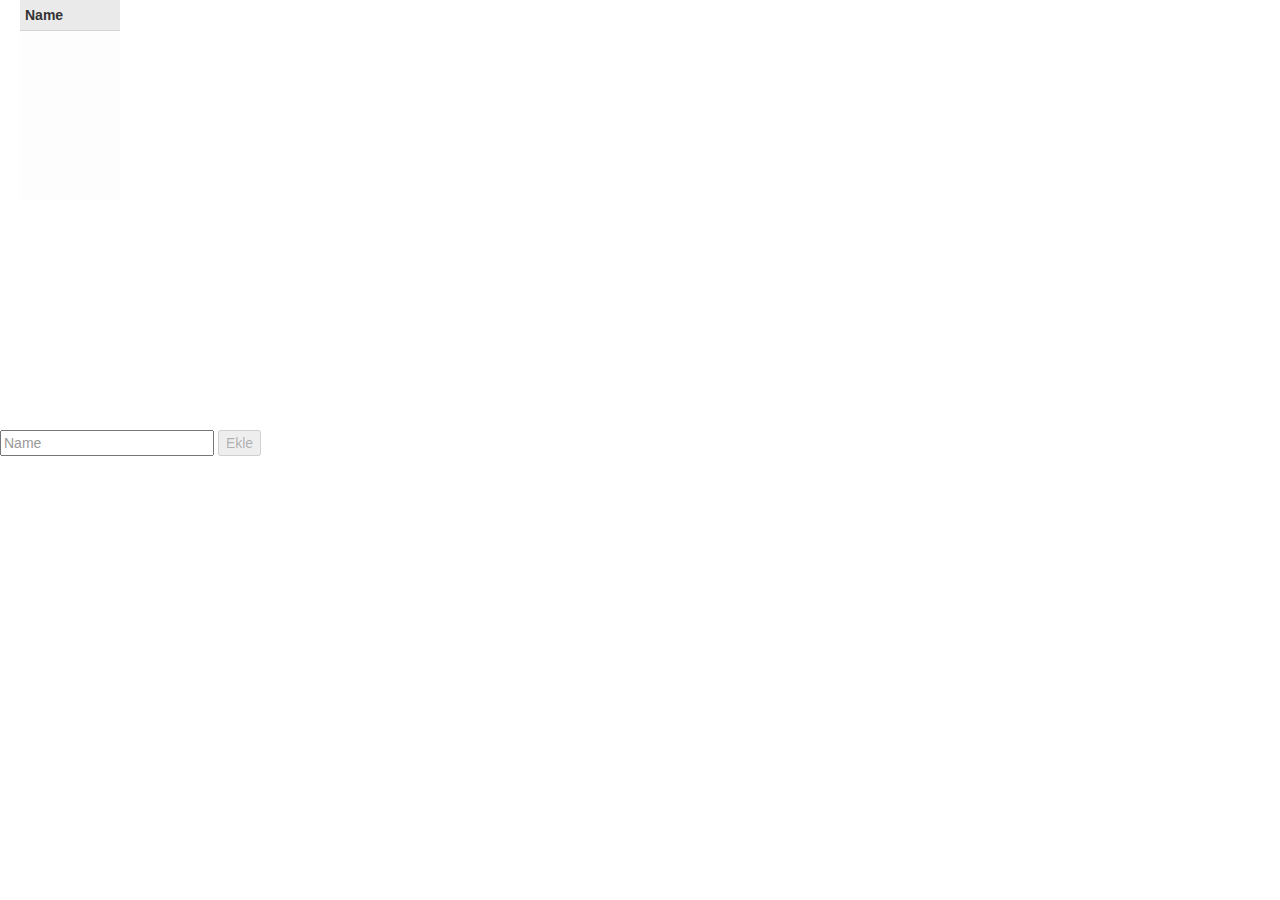
==== UrbSource/WebContent/index.html @ ab65a263 "Site assingment için tamamlandı" ====
<!DOCTYPE html PUBLIC "-//W3C//DTD HTML 4.01 Transitional//EN" "http://www.w3.org/TR/html4/loose.dtd">
<html data-ng-app="urbsource">
<head>
<!-- RESOURCES -->
<script src="resources/jquery-1.11.1.js"></script>
<script src="resources/angular/angular.js"></script>
<script src="resources/angular/ui-bootstrap-tpls-0.11.0.js"></script>
<script src="resources/js/ng-grid.debug.js"></script>
<link rel="stylesheet" type="text/css" href="resources/css/ng-grid.css">
<link rel="stylesheet" type="text/css"
	href="resources/css/bootstrap-combined.min.css">

<script src="app/app.js"></script>
<script src="app/indexCtrl.js"></script>
<script src="app/indexServices.js"></script>
</head>
<body>
	<div data-ng-controller="indexCtrl">
		<div data-ng-grid="usernameGridOptions"
			style="height: 200px; width: 100px; margin-left:20px;"></div>
		<form style="margin-top:230px;">
			<input placeholder="Name" data-ng-model="name">
			<button type="button" data-ng-disabled="!name"
				data-ng-click="addName()">Ekle</button>
		</form>
	</div>
</body>
</html>
---- UrbSource/WebContent/resources/css/ng-grid.css ----
.ngGrid {
  background-color: #fdfdfd;
}
.ngGrid input[type="checkbox"] {
  margin: 0;
  padding: 0;
}
.ngGrid input {
  vertical-align: top;
}
.ngGrid.unselectable {
  -moz-user-select: none;
  -khtml-user-select: none;
  -webkit-user-select: none;
  -o-user-select: none;
  user-select: none;
}
.ngViewport {
  overflow: auto;
  min-height: 20px;
}
.ngViewport:focus {
  outline: none;
}
.ngCanvas {
  position: relative;
}
.ngVerticalBar {
  position: absolute;
  right: 0;
  width: 0;
}
.ngVerticalBarVisible {
  width: 1px;
  background-color: #d4d4d4;
}
.ngHeaderContainer {
  position: relative;
  overflow: hidden;
  font-weight: bold;
  background-color: inherit;
}
.ngHeaderCell {
  position: absolute;
  top: 0;
  bottom: 0;
  background-color: inherit;
}
.ngHeaderCell.pinned {
  z-index: 1;
}
.ngHeaderSortColumn {
  position: absolute;
  overflow: hidden;
}
.ngTopPanel {
  position: relative;
  z-index: 1;
  background-color: #eaeaea;
  border-bottom: 1px solid #d4d4d4;
}
.ngSortButtonDown {
  position: absolute;
  top: 3px;
  left: 0;
  right: 0;
  margin-left: auto;
  margin-right: auto;
  border-color: gray transparent;
  border-style: solid;
  border-width: 0 5px 5px 5px;
  height: 0;
  width: 0;
}
.ngNoSort {
  cursor: default;
}
.ngHeaderButton {
  position: absolute;
  right: 2px;
  top: 8px;
  -moz-border-radius: 50%;
  -webkit-border-radius: 50%;
  border-radius: 50%;
  width: 14px;
  height: 14px;
  z-index: 1;
  background-color: #9fbbb4;
  cursor: pointer;
}
.ngSortButtonUp {
  position: absolute;
  top: 3px;
  left: 0;
  right: 0;
  margin-left: auto;
  margin-right: auto;
  border-color: gray transparent;
  border-style: solid;
  border-width: 5px 5px 0 5px;
  height: 0;
  width: 0;
}
.ngHeaderScroller {
  position: absolute;
  background-color: inherit;
}
.ngSortPriority {
  position: absolute;
  top: -5px;
  left: 1px;
  font-size: 6pt;
  font-weight: bold;
}
.ngHeaderGrip {
  cursor: col-resize;
  width: 10px;
  right: -5px;
  top: 0;
  height: 100%;
  position: absolute;
  background-color: transparent;
}
.ngHeaderText {
  padding: 5px;
  -moz-box-sizing: border-box;
  -webkit-box-sizing: border-box;
  box-sizing: border-box;
  white-space: nowrap;
  -ms-text-overflow: ellipsis;
  -o-text-overflow: ellipsis;
  text-overflow: ellipsis;
  overflow: hidden;
}
.ngHeaderButtonArrow {
  position: absolute;
  top: 4px;
  left: 3px;
  width: 0;
  height: 0;
  border-style: solid;
  border-width: 6.5px 4.5px 0 4.5px;
  border-color: #4d4d4d transparent transparent transparent;
}
.ngPinnedIcon {
  background-image: url([data-uri]);
  background-repeat: no-repeat;
  position: absolute;
  right: 5px;
  top: 5px;
  height: 10px;
  width: 10px;
}
.ngUnPinnedIcon {
  background-image: url([data-uri]);
  background-repeat: no-repeat;
  position: absolute;
  height: 10px;
  width: 10px;
  right: 5px;
  top: 5px;
}
.ngColMenu {
  right: 2px;
  padding: 5px;
  top: 25px;
  -moz-border-radius: 3px;
  -webkit-border-radius: 3px;
  border-radius: 3px;
  background-color: #bdd0cb;
  position: absolute;
  border: 2px solid #d4d4d4;
  z-index: 1;
}
.ngColListCheckbox {
  position: relative;
  right: 3px;
  top: 4px;
}
.ngColList {
  list-style-type: none;
}
.ngColListItem {
  position: relative;
  right: 17px;
  top: 2px;
  white-space: nowrap;
}
.ngMenuText {
  position: relative;
  top: 2px;
  left: 2px;
}
.ngGroupPanel {
  background-color: #eaeaea;
  overflow: hidden;
  border-bottom: 1px solid #d4d4d4;
}
.ngGroupPanelDescription {
  margin-top: 5px;
  margin-left: 5px;
}
.ngGroupList {
  list-style-type: none;
  margin: 0;
  padding: 0;
}
.ngAggHeader {
  position: absolute;
  border: none;
}
.ngGroupElement {
  float: left;
  height: 100%;
  width: 100%;
}
.ngGroupIcon {
  background-image: url(data:image/png;
    base64,iVBORw0KGgoAAAANSUhEUgAAAA4AAAANCAYAAACZ3F9/[base64]);
  background-repeat: no-repeat;
  height: 15px;
  width: 15px;
  position: absolute;
  right: -2px;
  top: 2px;
}
.ngGroupedByIcon {
  background-image: url(data:image/png;
    base64,iVBORw0KGgoAAAANSUhEUgAAAA4AAAANCAYAAACZ3F9/[base64]);
  background-repeat: no-repeat;
  height: 15px;
  width: 15px;
  position: absolute;
  right: -2px;
  top: 2px;
}
.ngGroupName {
  background-color: #fdfdfd;
  border: 1px solid #d4d4d4;
  padding: 3px 10px;
  float: left;
  margin-left: 0;
  margin-top: 2px;
  -moz-border-radius: 3px;
  -webkit-border-radius: 3px;
  border-radius: 3px;
  font-weight: bold;
}
.ngGroupArrow {
  width: 0;
  height: 0;
  border-top: 6px solid transparent;
  border-bottom: 6px solid transparent;
  border-left: 6px solid black;
  margin-top: 10px;
  margin-left: 5px;
  margin-right: 5px;
  float: right;
}
.ngGroupingNumber {
  position: absolute;
  right: -10px;
  top: -2px;
}
.ngAggArrowCollapsed {
  position: absolute;
  left: 8px;
  bottom: 10px;
  width: 0;
  height: 0;
  border-style: solid;
  border-width: 5px 0 5px 8.7px;
  border-color: transparent transparent transparent #000000;
}
.ngGroupItem {
  float: left;
}
.ngGroupItem:first-child {
  margin-left: 2px;
}
.ngRemoveGroup {
  width: 5px;
  -moz-opacity: 0.4;
  opacity: 0.4;
  margin-top: -1px;
  margin-left: 5px;
}
.ngRemoveGroup:hover {
  color: black;
  text-decoration: none;
  cursor: pointer;
  -moz-opacity: 0.7;
  opacity: 0.7;
}
.ngAggArrowExpanded {
  position: absolute;
  left: 8px;
  bottom: 10px;
  width: 0;
  height: 0;
  border-style: solid;
  border-width: 0 0 9px 9px;
  border-color: transparent transparent #000000 transparent;
}
.ngAggregate {
  position: absolute;
  background-color: #c9dde1;
  border-bottom: 1px solid beige;
  overflow: hidden;
  top: 0;
  bottom: 0;
  right: -1px;
  left: 0;
}
.ngAggregateText {
  position: absolute;
  left: 27px;
  top: 5px;
  line-height: 20px;
  white-space: nowrap;
}
.ngRow {
  position: absolute;
  border-bottom: 1px solid #d4d4d4;
}
.ngRow.odd {
  background-color: #fdfdfd;
}
.ngRow.even {
  background-color: #f3f3f3;
}
.ngRow.selected {
  background-color: #c9dde1;
}
.ngCell {
  overflow: hidden;
  position: absolute;
  top: 0;
  bottom: 0;
  background-color: inherit;
}
.ngCell.pinned {
  z-index: 1;
}
.ngCellText {
  padding: 5px;
  -moz-box-sizing: border-box;
  -webkit-box-sizing: border-box;
  box-sizing: border-box;
  white-space: nowrap;
  -ms-text-overflow: ellipsis;
  -o-text-overflow: ellipsis;
  text-overflow: ellipsis;
  overflow: hidden;
}
.ngSelectionCell {
  margin-top: 9px;
  margin-left: 6px;
}
.ngSelectionHeader {
  position: absolute;
  top: 11px;
  left: 6px;
}
.ngCellElement:focus {
  outline: 0;
  background-color: #b3c4c7;
}
.ngRow.canSelect {
  cursor: pointer;
}
.ngSelectionCheckbox {
  margin-top: 9px;
  margin-left: 6px;
}
.ngFooterPanel {
  background-color: #eaeaea;
  padding: 0;
  border-top: 1px solid #d4d4d4;
  position: relative;
}
.nglabel {
  display: block;
  float: left;
  font-weight: bold;
  padding-right: 5px;
}
.ngTotalSelectContainer {
  float: left;
  margin: 5px;
  margin-top: 7px;
}
.ngFooterSelectedItems {
  padding: 2px;
}
.ngFooterTotalItems.ngnoMultiSelect {
  padding: 0 !important;
}
.ngPagerFirstBar {
  width: 10px;
  border-left: 2px solid #4d4d4d;
  margin-top: -6px;
  height: 12px;
  margin-left: -3px;
}
.ngPagerButton {
  height: 25px;
  min-width: 26px;
}
.ngPagerFirstTriangle {
  width: 0;
  height: 0;
  border-style: solid;
  border-width: 5px 8.7px 5px 0;
  border-color: transparent #4d4d4d transparent transparent;
  margin-left: 2px;
}
.ngPagerNextTriangle {
  margin-left: 1px;
}
.ngPagerPrevTriangle {
  margin-left: 0;
}
.ngPagerLastTriangle {
  width: 0;
  height: 0;
  border-style: solid;
  border-width: 5px 0 5px 8.7px;
  border-color: transparent transparent transparent #4d4d4d;
  margin-left: -1px;
}
.ngPagerLastBar {
  width: 10px;
  border-left: 2px solid #4d4d4d;
  margin-top: -6px;
  height: 12px;
  margin-left: 1px;
}
.ngFooterTotalItems {
  padding: 2px;
}
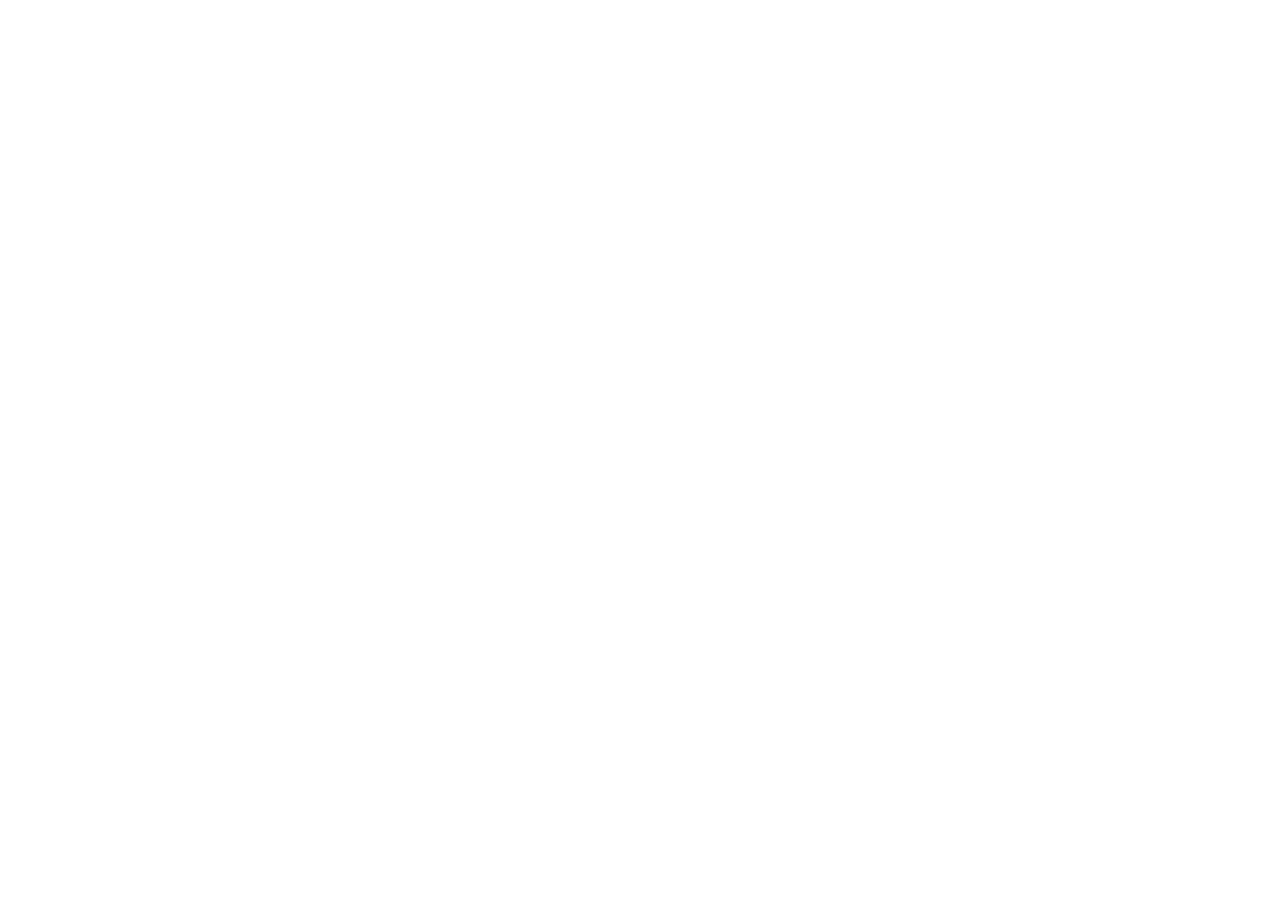
==== commit fddc1b90: "Ana sayfa tasarımı" ====
--- a/UrbSource/WebContent/index.html
+++ b/UrbSource/WebContent/index.html
@@ -1,21 +1,38 @@
 <!DOCTYPE html PUBLIC "-//W3C//DTD HTML 4.01 Transitional//EN" "http://www.w3.org/TR/html4/loose.dtd">
 <html data-ng-app="urbsource">
 <head>
+<meta http-equiv="Content-Type" content="text/html; charset=UTF-8">
+<title>UrbSource</title>
 <!-- RESOURCES -->
+
+<!-- JS -->
 <script src="resources/jquery-1.11.1.js"></script>
 <script src="resources/angular/angular.js"></script>
 <script src="resources/angular/ui-bootstrap-tpls-0.11.0.js"></script>
 <script src="resources/js/ng-grid.debug.js"></script>
+
+<!--  CSS -->
 <link rel="stylesheet" type="text/css" href="resources/css/ng-grid.css">
 <link rel="stylesheet" type="text/css"
 	href="resources/css/bootstrap-combined.min.css">
+<link rel="stylesheet" type="text/css"
+	href="resources/css/urbSource.css">
 
+<!-- APP -->
 <script src="app/app.js"></script>
 <script src="app/indexCtrl.js"></script>
 <script src="app/indexServices.js"></script>
+<script src="app/mainPage/js/directives.js"></script>
 </head>
 <body>
-	<div data-ng-controller="indexCtrl">
+	<div class="containSearchLogin">
+		<us-search-panel></us-search-panel>
+		<us-login-user-panel></us-login-user-panel>
+	</div>
+	<div class="form-horizontal">
+		<us-main-panel></us-main-panel>
+	</div>
+	<!-- <div data-ng-controller="indexCtrl">
 		<div data-ng-grid="usernameGridOptions"
 			style="height: 200px; width: 100px; margin-left:20px;"></div>
 		<form style="margin-top:230px;">
@@ -23,6 +40,6 @@
 			<button type="button" data-ng-disabled="!name"
 				data-ng-click="addName()">Ekle</button>
 		</form>
-	</div>
+	</div> -->
 </body>
 </html>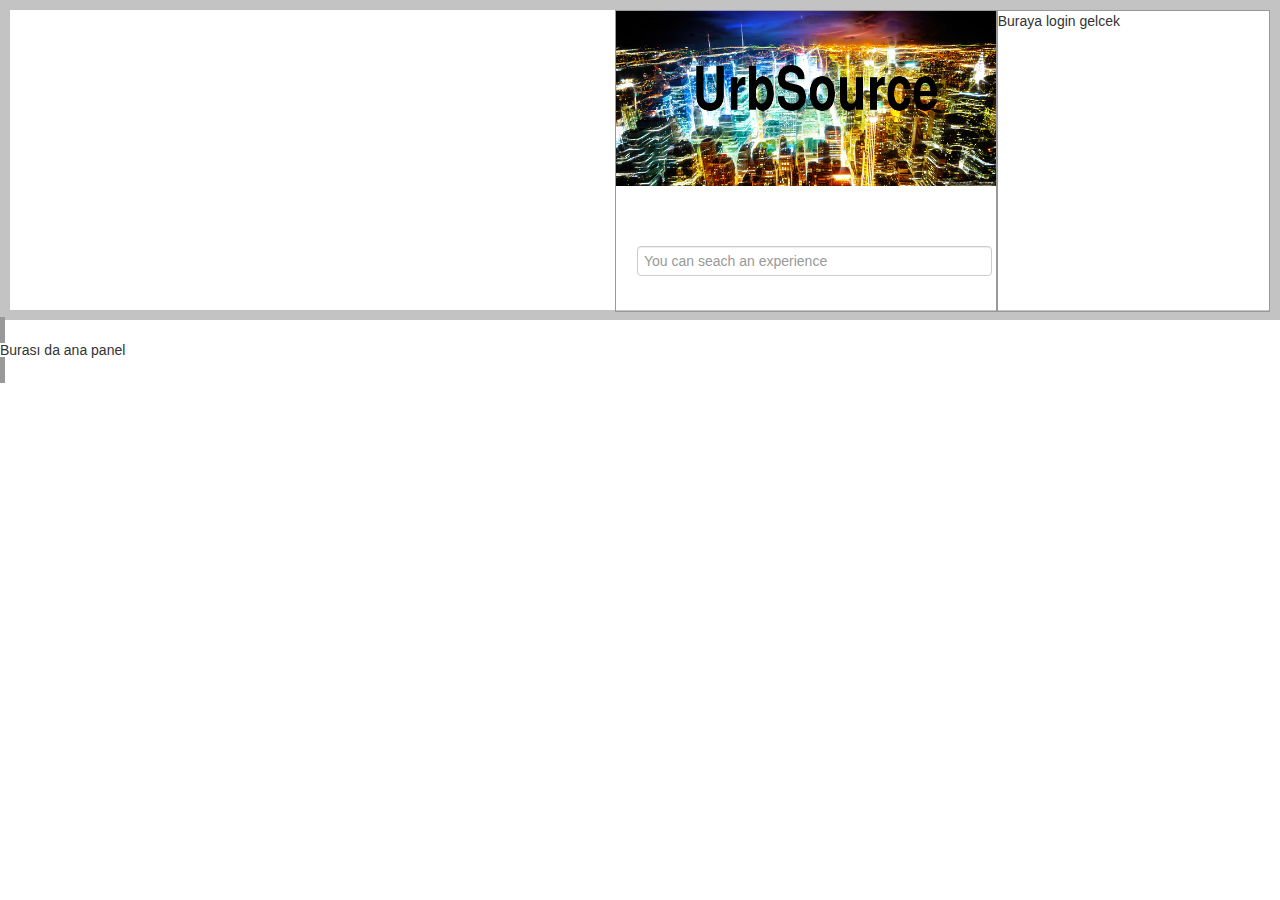
==== commit 4a1ec689: "searchbox, db operasyonları eksik" ====
--- a/UrbSource/WebContent/index.html
+++ b/UrbSource/WebContent/index.html
@@ -9,20 +9,27 @@
 <script src="resources/jquery-1.11.1.js"></script>
 <script src="resources/angular/angular.js"></script>
 <script src="resources/angular/ui-bootstrap-tpls-0.11.0.js"></script>
+<script src="resources/angular/angucomplete.js"></script>
 <script src="resources/js/ng-grid.debug.js"></script>
 
 <!--  CSS -->
 <link rel="stylesheet" type="text/css" href="resources/css/ng-grid.css">
 <link rel="stylesheet" type="text/css"
 	href="resources/css/bootstrap-combined.min.css">
+	<link rel="stylesheet" type="text/css"
+	href="resources/css/angucomplete.css">
 <link rel="stylesheet" type="text/css"
 	href="resources/css/urbSource.css">
+	
 
 <!-- APP -->
 <script src="app/app.js"></script>
 <script src="app/indexCtrl.js"></script>
 <script src="app/indexServices.js"></script>
+<script src="app/util/AngucompleteService.js"></script>
+<!-- MAIN PAGE -->
 <script src="app/mainPage/js/directives.js"></script>
+<script src="app/mainPage/searchPanel/controllers.js"></script>
 </head>
 <body>
 	<div class="containSearchLogin">
--- a/UrbSource/WebContent/resources/css/angucomplete.css
+++ b/UrbSource/WebContent/resources/css/angucomplete.css
@@ -0,0 +1,75 @@
+.form-control {
+    outline: 0;
+    border-color: #ECECEC;
+    border-style: solid;
+    border-width: 1px;
+    width: 95%;
+    background-color: #ffffff;
+    padding: 6px;
+    border-radius: 2px;
+    margin-bottom: 5px;
+    font-size: 14px;
+}
+
+.angucomplete-holder {
+    position: relative;
+}
+
+.angucomplete-dropdown {
+    border-color: #ececec;
+    border-width: 1px;
+    border-style: solid;
+    border-radius: 2px;
+    width: 380px;
+    padding: 6px;
+    cursor: pointer;
+    z-index: 9999;
+    height: 250px;
+    position: fixed;
+    overflow:scroll;
+    overflow-x:hidden;
+    /*top: 32px;
+    left: 0px;
+    */
+    margin-top: -6px;
+    background-color: #ffffff;
+}
+
+.angucomplete-searching {
+    color: #acacac;
+    font-size: 14px;
+}
+
+.angucomplete-description {
+    font-size: 14px;
+}
+
+.angucomplete-row {
+    padding: 5px;
+    color: #000000;
+    margin-bottom: 4px;
+
+}
+
+.angucomplete-selected-row, .angucomplete-row:hover {
+    background-color: lightblue;
+    color: #ffffff;
+}
+
+.angucomplete-image-holder {
+    padding-top: 2px;
+    float: left;
+    height: 34px;
+    width: 34px;
+    margin-right: 10px;
+    margin-left: 5px;
+}
+
+.angucomplete-image {
+    height: 34px;
+    width: 34px;
+    border-radius: 50%;
+    border-color: #ececec;
+    border-style: solid;
+    border-width: 1px;
+}--- a/UrbSource/WebContent/resources/css/urbSource.css
+++ b/UrbSource/WebContent/resources/css/urbSource.css
@@ -0,0 +1,28 @@
+us-search-panel {
+	width: 700px;
+	height: 300px;
+	border: 1px solid #999;
+	margin-left: 605px;
+}
+
+us-main-panel {
+	border: 5px solid #999;
+	height: 1000px;
+	margin-left:auto;
+	margin-right:auto;
+}
+
+us-login-user-panel {
+	border: 1px solid #999;
+	width: 500px;
+	height: 300px;
+}
+
+.containSearchLogin {
+	height: 300px;
+	border: 10px solid #c3c3c3;
+	display: -webkit-flex; /* Safari */
+	-webkit-flex-direction: row; /* Safari 6.1+ */
+	display: flex;
+	flex-direction: row;
+}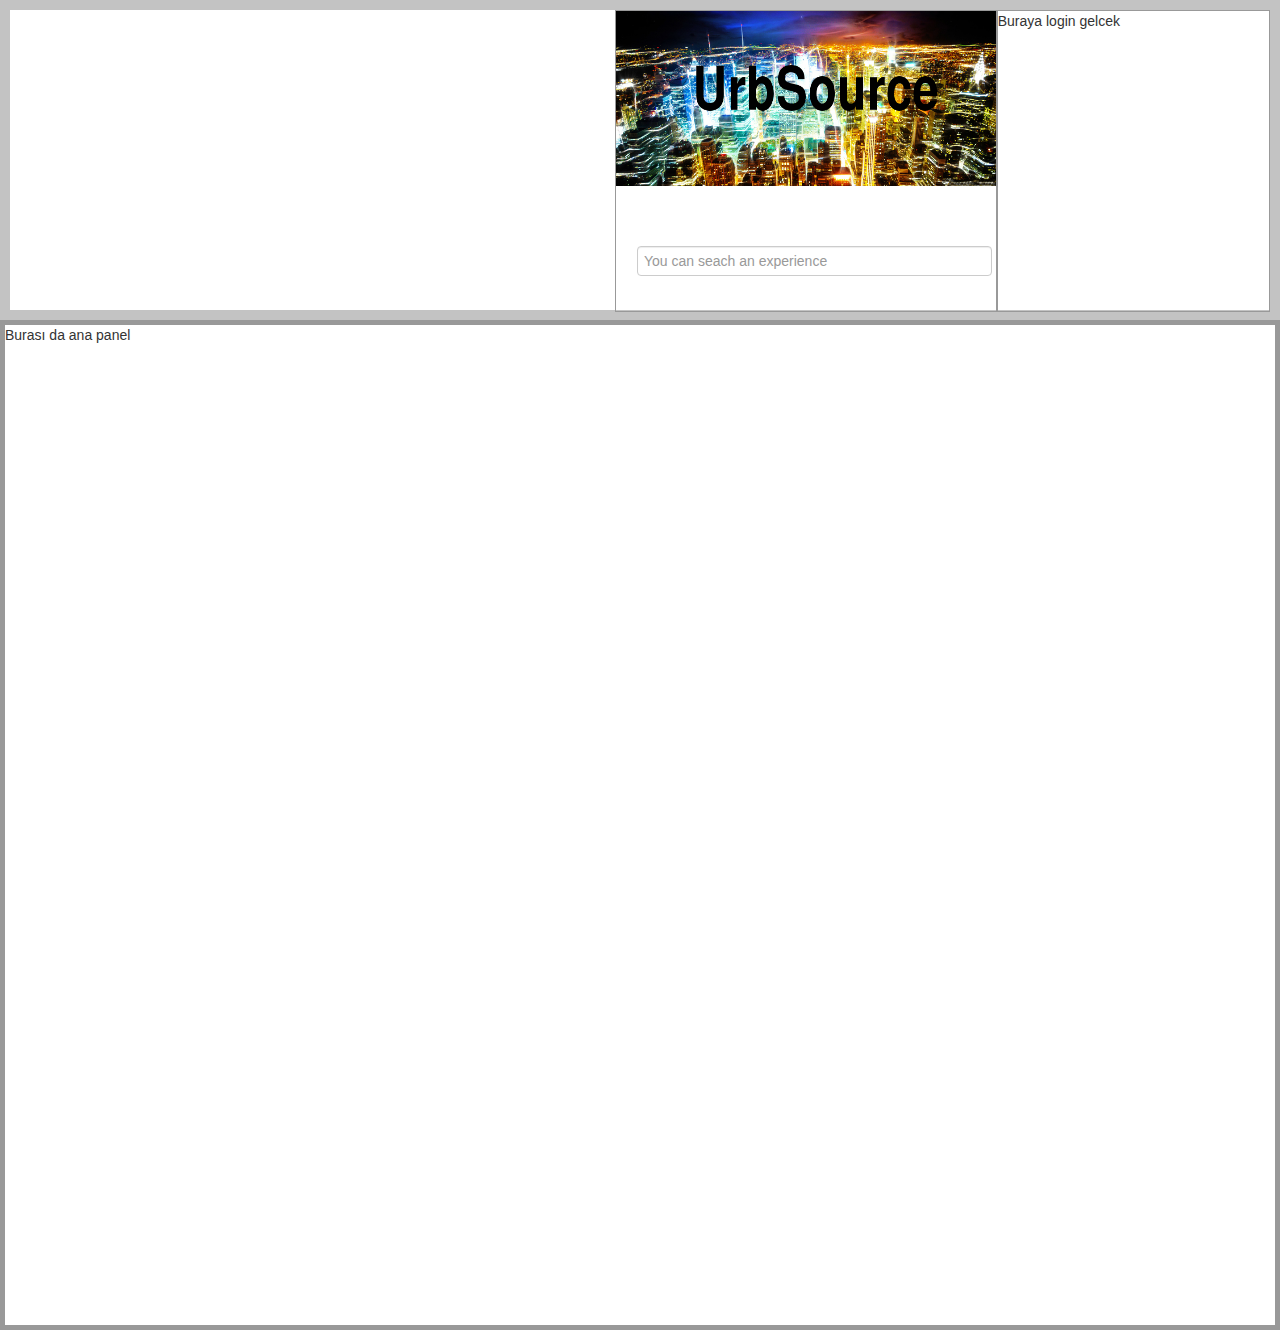
==== commit df11e8db: "ana panel style ayarları" ====
--- a/UrbSource/WebContent/index.html
+++ b/UrbSource/WebContent/index.html
@@ -16,11 +16,11 @@
 <link rel="stylesheet" type="text/css" href="resources/css/ng-grid.css">
 <link rel="stylesheet" type="text/css"
 	href="resources/css/bootstrap-combined.min.css">
-	<link rel="stylesheet" type="text/css"
+<link rel="stylesheet" type="text/css"
 	href="resources/css/angucomplete.css">
 <link rel="stylesheet" type="text/css"
 	href="resources/css/urbSource.css">
-	
+
 
 <!-- APP -->
 <script src="app/app.js"></script>
@@ -36,9 +36,7 @@
 		<us-search-panel></us-search-panel>
 		<us-login-user-panel></us-login-user-panel>
 	</div>
-	<div class="form-horizontal">
-		<us-main-panel></us-main-panel>
-	</div>
+	<us-main-panel></us-main-panel>
 	<!-- <div data-ng-controller="indexCtrl">
 		<div data-ng-grid="usernameGridOptions"
 			style="height: 200px; width: 100px; margin-left:20px;"></div>
--- a/UrbSource/WebContent/resources/css/urbSource.css
+++ b/UrbSource/WebContent/resources/css/urbSource.css
@@ -10,6 +10,7 @@
 	height: 1000px;
 	margin-left:auto;
 	margin-right:auto;
+	display:block;
 }
 
 us-login-user-panel {
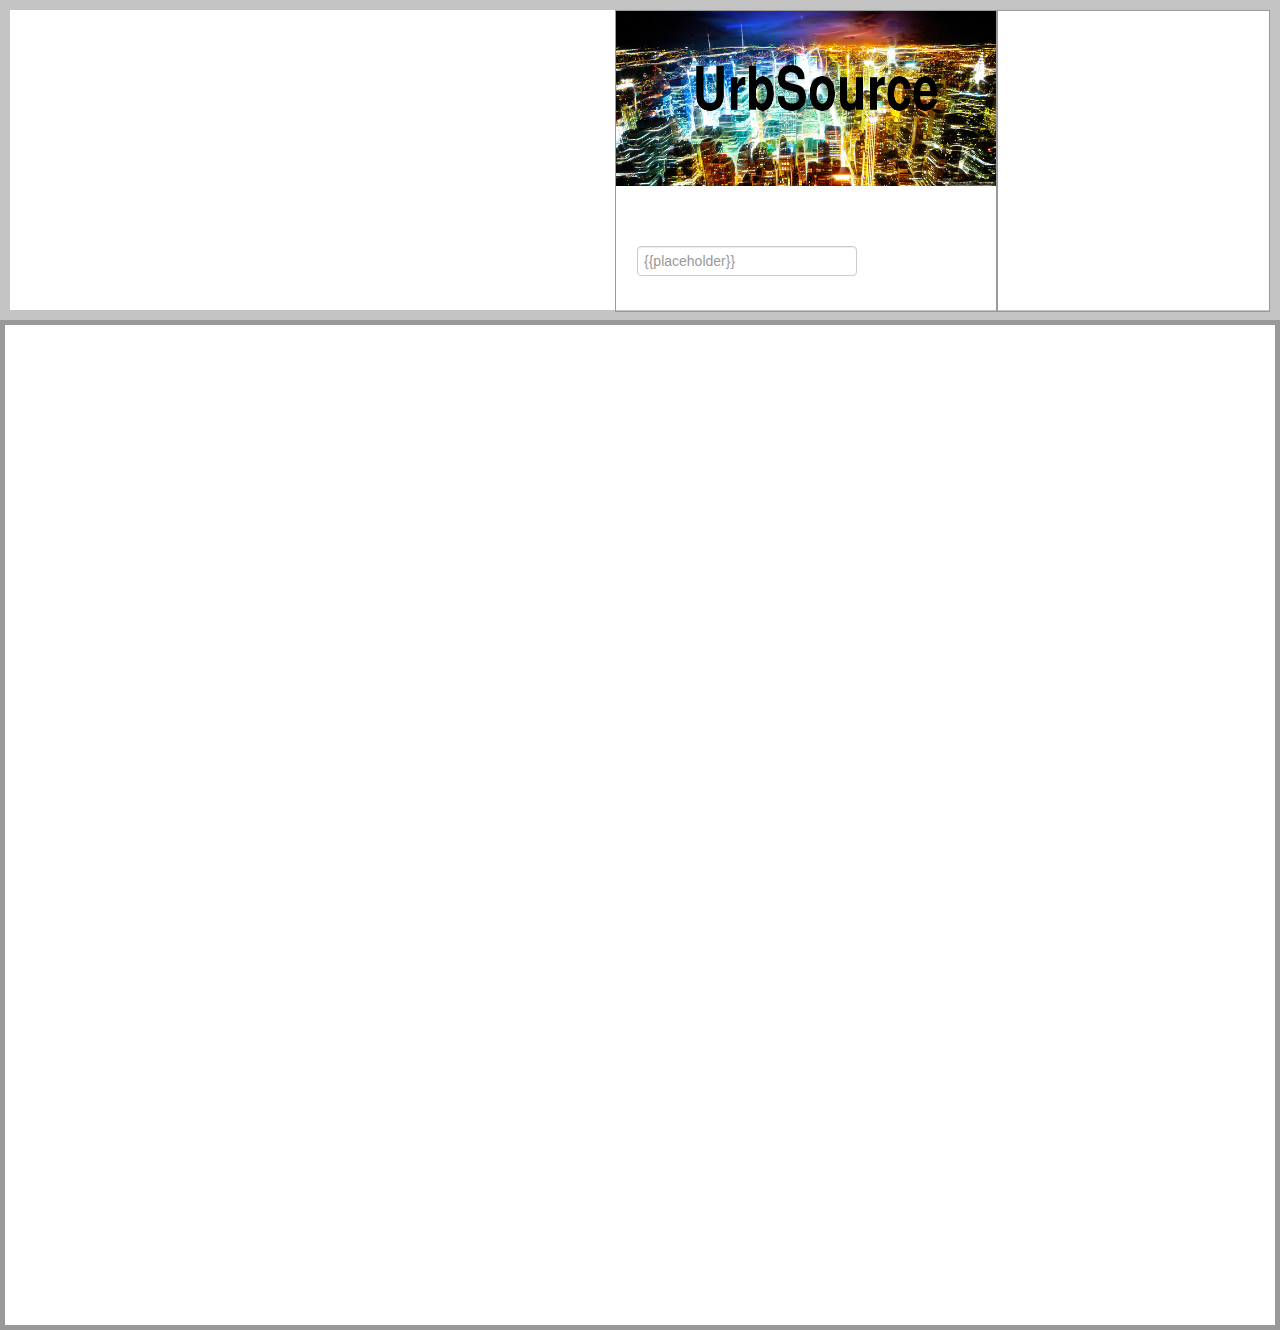
==== commit 2ee6a262: "Search ayarları ve login-index ayrımı, mainPage'e bişiler gömebilmek için gereken controller" ====
--- a/UrbSource/WebContent/index.html
+++ b/UrbSource/WebContent/index.html
@@ -24,17 +24,16 @@
 
 <!-- APP -->
 <script src="app/app.js"></script>
-<script src="app/indexCtrl.js"></script>
-<script src="app/indexServices.js"></script>
 <script src="app/util/AngucompleteService.js"></script>
 <!-- MAIN PAGE -->
 <script src="app/mainPage/js/directives.js"></script>
+<script src="app/mainPage/js/controllers.js"></script>
 <script src="app/mainPage/searchPanel/controllers.js"></script>
 </head>
 <body>
-	<div class="containSearchLogin">
+	<div class="containSearchLogin" ng-controller="URLCtrl">
 		<us-search-panel></us-search-panel>
-		<us-login-user-panel></us-login-user-panel>
+		<us-user-info-panel></us-user-info-panel>
 	</div>
 	<us-main-panel></us-main-panel>
 	<!-- <div data-ng-controller="indexCtrl">
--- a/UrbSource/WebContent/resources/css/urbSource.css
+++ b/UrbSource/WebContent/resources/css/urbSource.css
@@ -19,6 +19,12 @@
 	height: 300px;
 }
 
+us-user-info-panel {
+	border: 1px solid #999;
+	width: 500px;
+	height: 300px;
+}
+
 .containSearchLogin {
 	height: 300px;
 	border: 10px solid #c3c3c3;
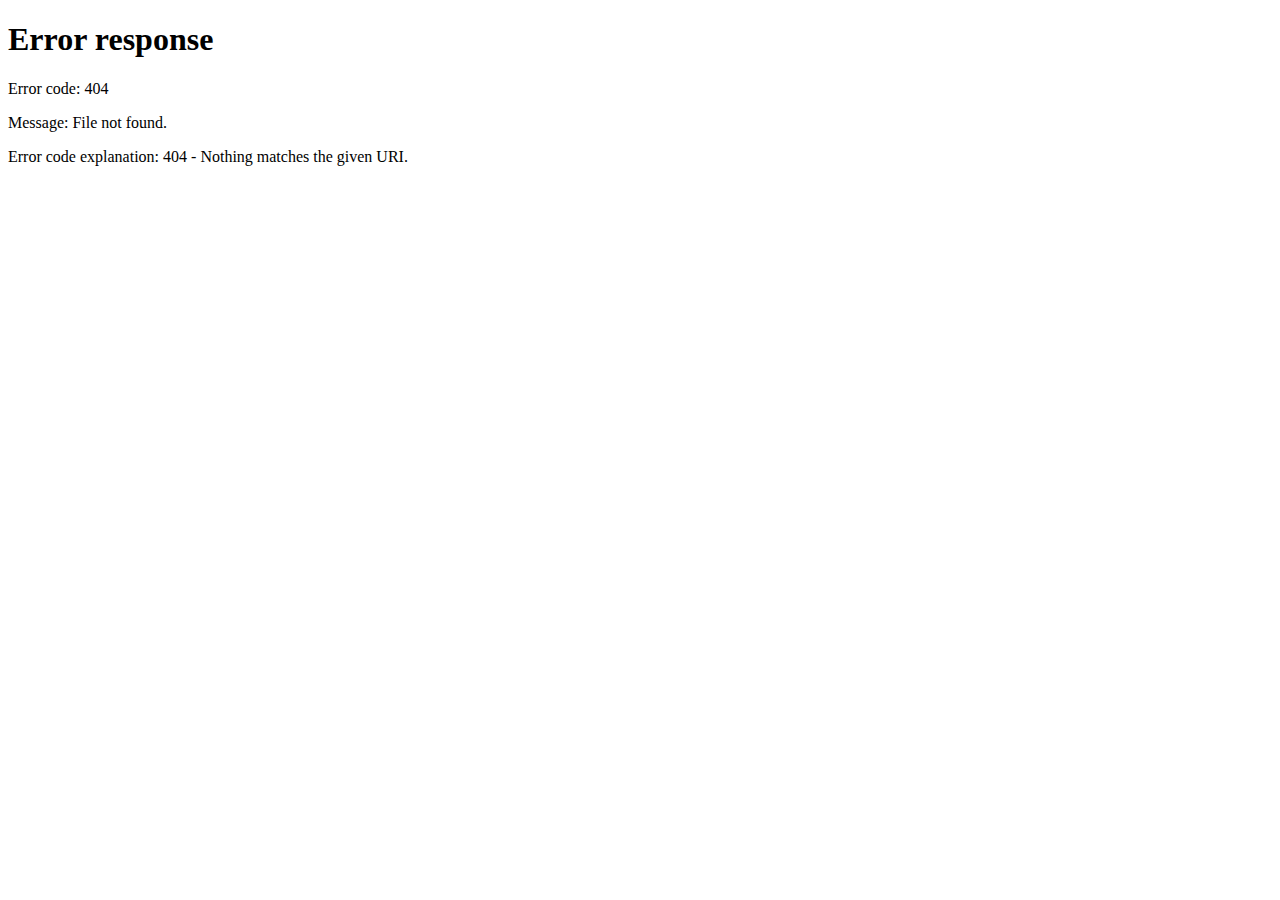
==== commit fa264da3: "Bugfix on JSP infrastructure" ====
--- a/UrbSource/WebContent/index.html
+++ b/UrbSource/WebContent/index.html
@@ -1,49 +1,15 @@
-<!DOCTYPE html PUBLIC "-//W3C//DTD HTML 4.01 Transitional//EN" "http://www.w3.org/TR/html4/loose.dtd">
-<html data-ng-app="urbsource">
-<head>
-<meta http-equiv="Content-Type" content="text/html; charset=UTF-8">
-<title>UrbSource</title>
-<!-- RESOURCES -->
-
-<!-- JS -->
-<script src="resources/jquery-1.11.1.js"></script>
-<script src="resources/angular/angular.js"></script>
-<script src="resources/angular/ui-bootstrap-tpls-0.11.0.js"></script>
-<script src="resources/angular/angucomplete.js"></script>
-<script src="resources/js/ng-grid.debug.js"></script>
-
-<!--  CSS -->
-<link rel="stylesheet" type="text/css" href="resources/css/ng-grid.css">
-<link rel="stylesheet" type="text/css"
-	href="resources/css/bootstrap-combined.min.css">
-<link rel="stylesheet" type="text/css"
-	href="resources/css/angucomplete.css">
-<link rel="stylesheet" type="text/css"
-	href="resources/css/urbSource.css">
-
-
-<!-- APP -->
-<script src="app/app.js"></script>
-<script src="app/util/AngucompleteService.js"></script>
-<!-- MAIN PAGE -->
-<script src="app/mainPage/js/directives.js"></script>
-<script src="app/mainPage/js/controllers.js"></script>
-<script src="app/mainPage/searchPanel/controllers.js"></script>
-</head>
-<body>
-	<div class="containSearchLogin" ng-controller="URLCtrl">
-		<us-search-panel></us-search-panel>
-		<us-user-info-panel></us-user-info-panel>
-	</div>
-	<us-main-panel></us-main-panel>
-	<!-- <div data-ng-controller="indexCtrl">
-		<div data-ng-grid="usernameGridOptions"
-			style="height: 200px; width: 100px; margin-left:20px;"></div>
-		<form style="margin-top:230px;">
-			<input placeholder="Name" data-ng-model="name">
-			<button type="button" data-ng-disabled="!name"
-				data-ng-click="addName()">Ekle</button>
-		</form>
-	</div> -->
-</body>
+<!DOCTYPE HTML>
+<html lang="en-US">
+    <head>
+        <meta charset="UTF-8">
+        <meta http-equiv="refresh" content="1;url=/UrbSource/Index">
+        <script type="text/javascript">
+            window.location.href = "/UrbSource/Index"
+        </script>
+        <title>Page Redirection</title>
+    </head>
+    <body>
+        <!-- Note: don't tell people to `click` the link, just tell them that it is a link. -->
+        If you are not redirected automatically, follow the <a href="/UrbSource/Index">link to example</a>
+    </body>
 </html>